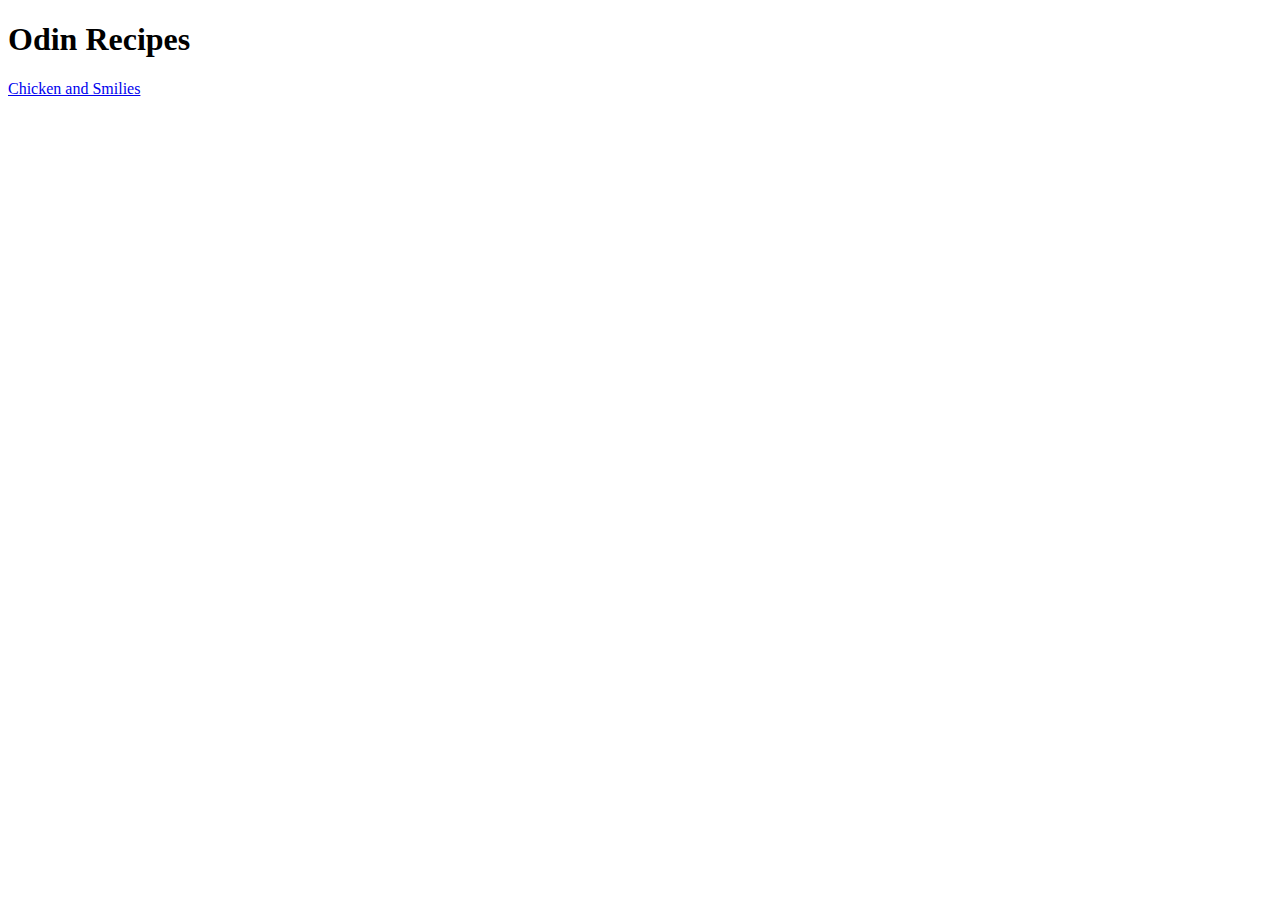
==== index.html @ 823e84aa "Finally got the imag added and working after a bit of a struggle." ====
<!DOCTYPE html>
<html>
    <head>
    <meta charset="UTF-8">
    <title>Odin Recipes</title>
    </head>
    <body>
        <h1>Odin Recipes</h1>
        <a href="recipes/chicken-and-smilies.html">Chicken and Smilies</a>
    </body>
</html>
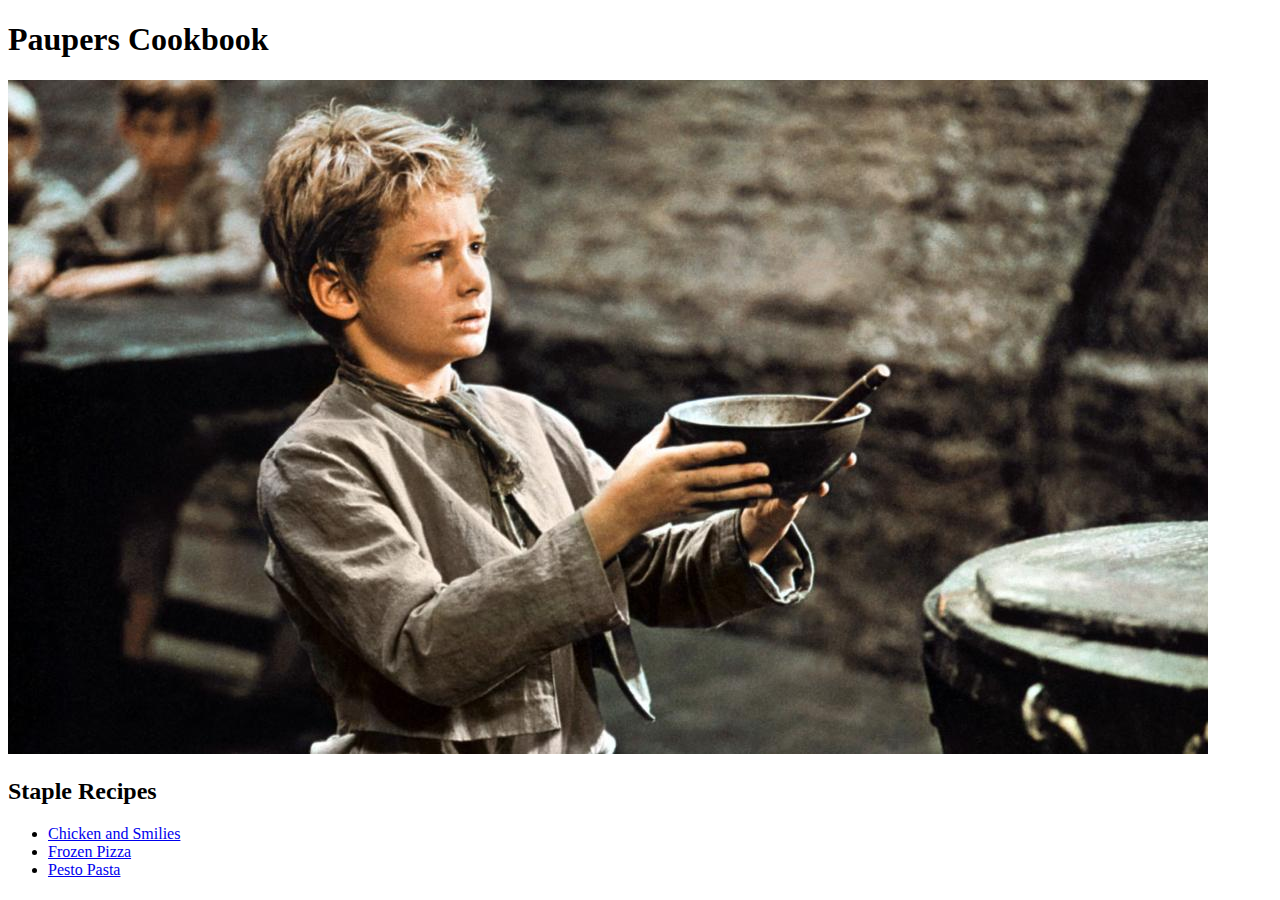
==== commit 90de7902: "addes html file for two more recipes and a image to index.html" ====
--- a/index.html
+++ b/index.html
@@ -5,7 +5,13 @@
     <title>Odin Recipes</title>
     </head>
     <body>
-        <h1>Odin Recipes</h1>
-        <a href="recipes/chicken-and-smilies.html">Chicken and Smilies</a>
+        <h1>Paupers Cookbook</h1>
+        <img src="img/oliver-twist.jpg">
+        <h2>Staple Recipes</h2>
+        <ul>
+        <li><a href="recipes/chicken-and-smilies.html">Chicken and Smilies</a>
+        <li><a href="recipes/frozen-pizza.html">Frozen Pizza</a>
+        <li><a href="recipes/pesto-pasta.html">Pesto Pasta</a>        
+        </ul>
     </body>
 </html>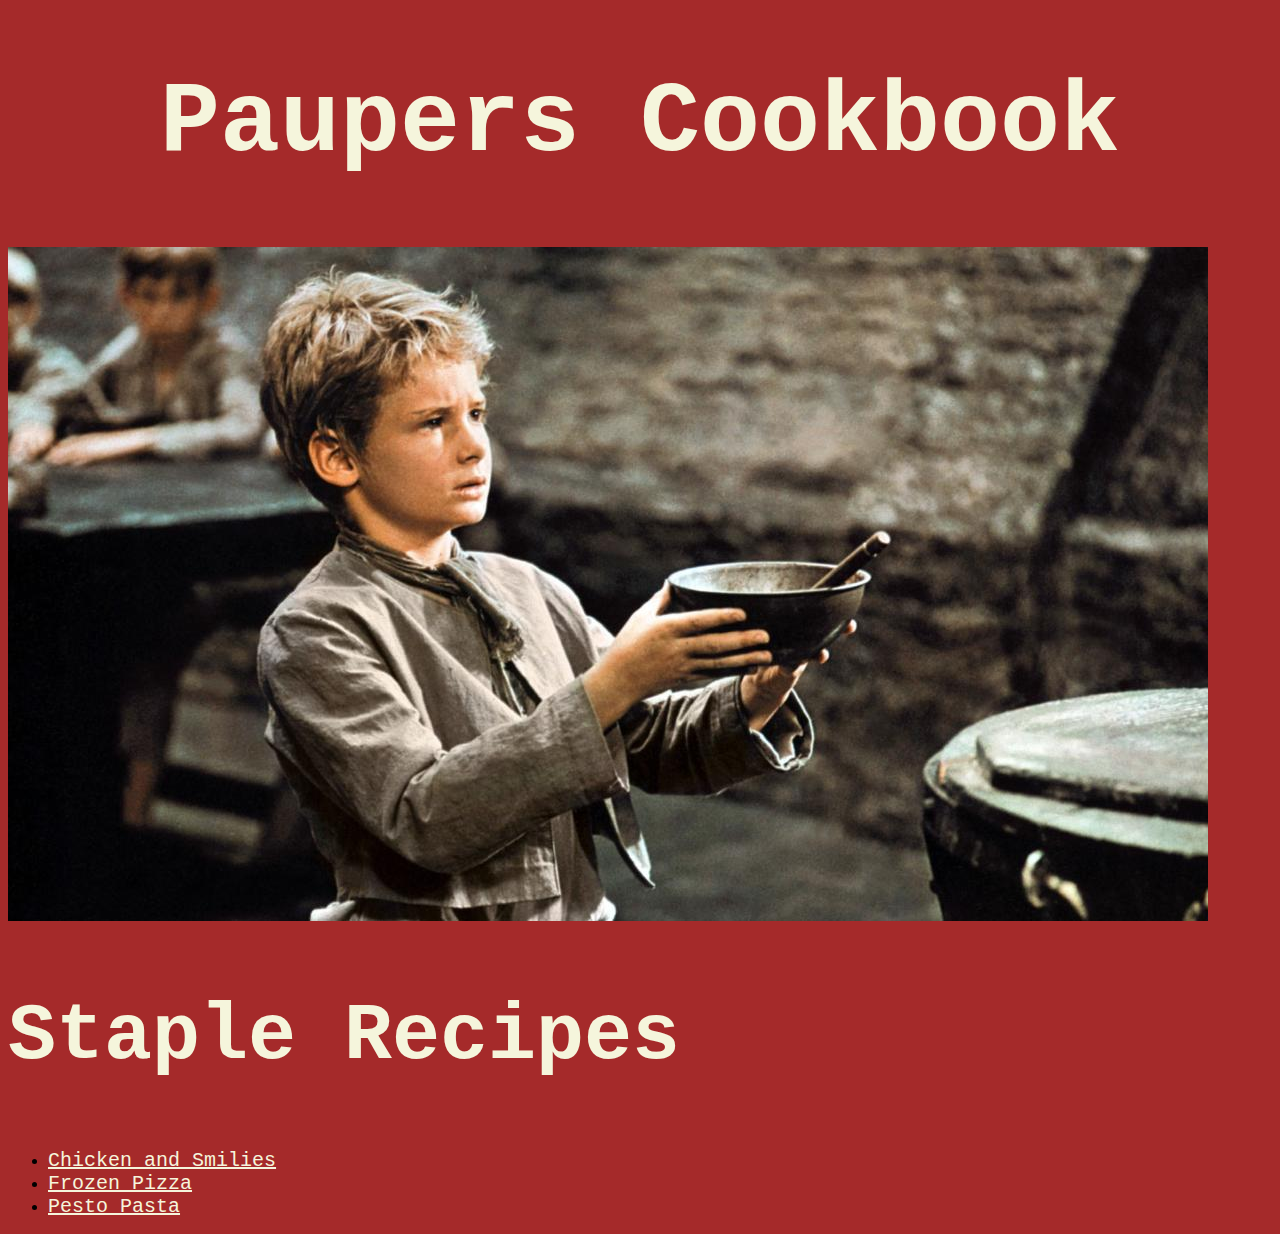
==== commit 63531dd4: "Added CSS to website" ====
--- a/index.html
+++ b/index.html
@@ -2,16 +2,17 @@
 <html>
     <head>
     <meta charset="UTF-8">
+    <link rel="stylesheet" href="style.css">
     <title>Odin Recipes</title>
     </head>
     <body>
-        <h1>Paupers Cookbook</h1>
+        <h1 class="title">Paupers Cookbook</h1>
         <img src="img/oliver-twist.jpg">
-        <h2>Staple Recipes</h2>
+        <h2 class="menu">Staple Recipes</h2>
         <ul>
-        <li><a href="recipes/chicken-and-smilies.html">Chicken and Smilies</a>
-        <li><a href="recipes/frozen-pizza.html">Frozen Pizza</a>
-        <li><a href="recipes/pesto-pasta.html">Pesto Pasta</a>        
+        <li><a class="food" href="recipes/chicken-and-smilies.html">Chicken and Smilies</a>
+        <li><a class="food" href="recipes/frozen-pizza.html">Frozen Pizza</a>
+        <li><a class="food" href="recipes/pesto-pasta.html">Pesto Pasta</a>        
         </ul>
     </body>
 </html>--- a/style.css
+++ b/style.css
@@ -0,0 +1,27 @@
+.title  {
+    text-align: center;
+    font-size: 100px;
+    font-weight: bold;
+    color: beige;
+    font-family: 'Courier New', Courier, monospace;
+}
+
+body {
+    background-color: brown;
+}
+
+
+.menu {
+    font-size: 80px;
+    text-align: left;
+    font-weight: bold;
+    color: beige;
+    font-family: 'Courier New', Courier, monospace;
+}
+
+.food {
+    color: beige;
+    font-family: 'Courier New', Courier, monospace;
+    font-weight: 500;
+    font-size: 20px;
+}
